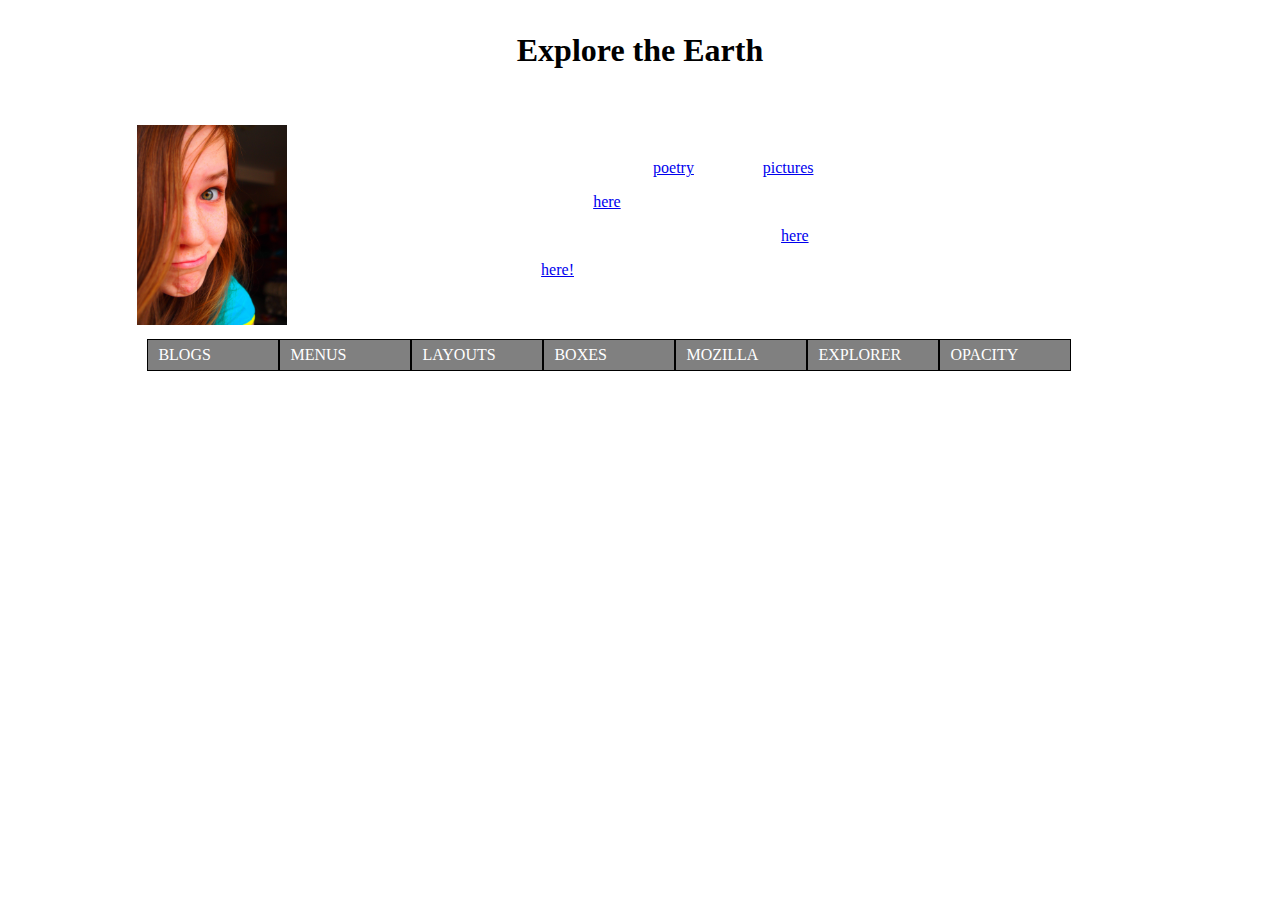
==== simplest.html @ 76415454 "new font" ====
<!DOCTYPE html PUBLIC "-//W3C//DTD XHTML 1.0 Transitional//EN"
        "http://www.w3.org/TR/xhtml1/DTD/xhtml1-transitional.dtd">
<html xmlns="http://www.w3.org/1999/xhtml">
<link rel='stylesheet' href='style.css'>
	<head>
		<title>EXPLORE</title>
		<style type="text/css">
body {
	background-color:FFFFFF;
	background-image:url(http://hdw.datawallpaper.com/nature/awesome-ocean-wave-scape-wide-wallpaper-339775.jpg);
	background-attachment: fixed;
	background-position:top center;
	background-repeat:no-repeat;
        }
h1
{
color:black;
text-align:center;
font-family:"Mardian Demo", "Great Vibes";
}
h2
{
color:turquoise;
font-family:"Beautiful Every Time",Georgia,Serif;
font-size:90%;
}
P
{
color:white;
font-family:"Beautiful Every Time", Georgia,Serif;
}
p2
{
color:white;
right:img;
font-family:"Beautiful Every Time", Georgia,Serif;
}
.menu
{
font-family:"Beautiful Every Time", Georgia,Serif;
}

</style>
	</head>
	<body>
		<table width="80%" border="0" align="center"><tbody>
			<tr>
				<td valign="top">
					<h1>Explore the Earth</h1>
					<p><b>By Natalie Fagerland</b></p>
					<p><img src="me2.jpg" width="150" height="200" align="left"></p>
					<p></p>
					<p>Feel free to explore the world! Anything can happen, so long as you can dream it. </p>
					<p>So This is gonna be a sort of blog, and I'm going to have <a href="second.html">poetry</a> and some <a href="third.html">pictures</a> that will regularly be updated!</p>
					<p>If you would like to see my online photos click <a href="http://kids-myshot.nationalgeographic.com/profile/22556" target="_blank">here</a></p>
					<p>If you would like to see another photography site made by a classmate, click <a href="http://10.75.1.232/simplest2.html" target="_blank">here</a></p>
					<p>If you have any questions for me, click <a href="mailto:natalie.fagerland@tiseagles.net">here!</a></p>
			
					<div class="container">
<div class="menu">
<ul>
<li><a class="hide" href="Blog.html" align="top">BLOGS</a>
<ul>
<li><a href="third.html" title="Photos">What's New</a></li>
<li><a href="updates.html" title="Updates">Cooking In China</a></li>
<li><a href="#url" title="Styling forms">User Blogs</a></li>
</ul>
</li>
<li><a class="hide" href="#url" align="top">MENUS</a>
<ul>
<li><a href="#url" title="a coded list of spies">spies menu</a></li>
<li><a href="#url" title="a horizontal vertical menu">vertical menu</a></li>
<li><a href="#url" title="an enlarging unordered list">enlarging list</a></li>
<li><a href="#url" title="an unordered list with link images">link images</a></li>
</ul>
</li>
<li><a class="hide" href="#url" align="top">LAYOUTS</a>
<ul>
<li><a href="#url" title="Cross browser fixed layout">Fixed 1</a></li>
<li><a href="#url" title="Cross browser fixed layout">Fixed 2</a></li>
<li><a href="#url" title="Cross browser fixed layout">Fixed 3</a></li>
<li><a href="#url" title="Cross browser fixed layout">Fixed 4</a></li>
</ul>
</li>
<li><a class="hide" href="#url" align="top">BOXES</a>
<ul>
<li><a href="#url" title="a coded list of spies">spies menu</a></li>
<li><a href="#url" title="a horizontal vertical menu">vertical menu</a></li>
</ul>
</li>
<li><a class="hide" href="#url" align="top">MOZILLA</a>
<ul>
<li><a href="#url" title="A drop down menu">drop down menu</a></li>
<li><a href="#url" title="A cascading menu">cascading menu</a></li>
<li><a href="#url" title="Using content:">content:</a></li>
</ul>
</li>
<li><a class="hide" href="#url" align="top">EXPLORER</a>
<ul>
<li><a href="second.html" title="Example one">example one</a></li>
<li><a href="NatalieFagerland_Photos.html" title="Weft fonts">weft fonts</a></li>
<li><a href="third.html" title="Vertical align">vertical align</a></li>
</ul>
</li>
<li><a class="hide" href="#url" align="top">OPACITY</a>
<ul>
<li><a href="WhatIfRocks.html" title="colour wheel">opaque colours</a></li>
<li><a href="Charades.html" title="a menu using opacity">opaque menu</a></li>
<li><a href="Rain.html" title="partial opacity">partial opacity</a></li>
<li><a href="HannahAlBeeshi_Photos.html" title="partial opacity II">partial opacity II</a></li>
</ul>
</li>
</ul>
</div>
</div>
		
				</td>
			</tr>
	</body>
</html>
---- style.css ----
/* common styling */
.container {position:realative; background:none  url(hide_seek.jpg); margin:50px auto; padding:10px; border:none;}
.menu {background:grey; font-family: arial, sans-serif; width:924px; height:32px; position:relative; margin:0;}
.menu ul li a, .menu ul li a:visited {display:block; text-decoration:none; color:#fff; width:120px; height:30px; border:2px solid #000; border-width:1px 1px; background:transparent  url(../../opacity/opaque.png); line-height:29px; padding-left:10px;}
.menu ul {padding:0; margin:0;list-style-type: none;}
.menu ul li {float:left; position:relative;}
.menu ul li ul {display: none;}

/* specific to non IE browsers */
.menu ul li:hover a {color:#000; background:#003366;}
.menu ul li:hover ul {display:block; position:absolute; top:32px; width:128px; background:none;}
.menu ul li:hover ul li {float:top;}
.menu ul li:hover ul li a {display:block; background:#003366  url(../../opacity/opaque.png); color:#ffffff; width:120px; float:left;}
.menu ul li:hover ul li a:hover {background:grey; color:#000;}
.hide {float:top;}
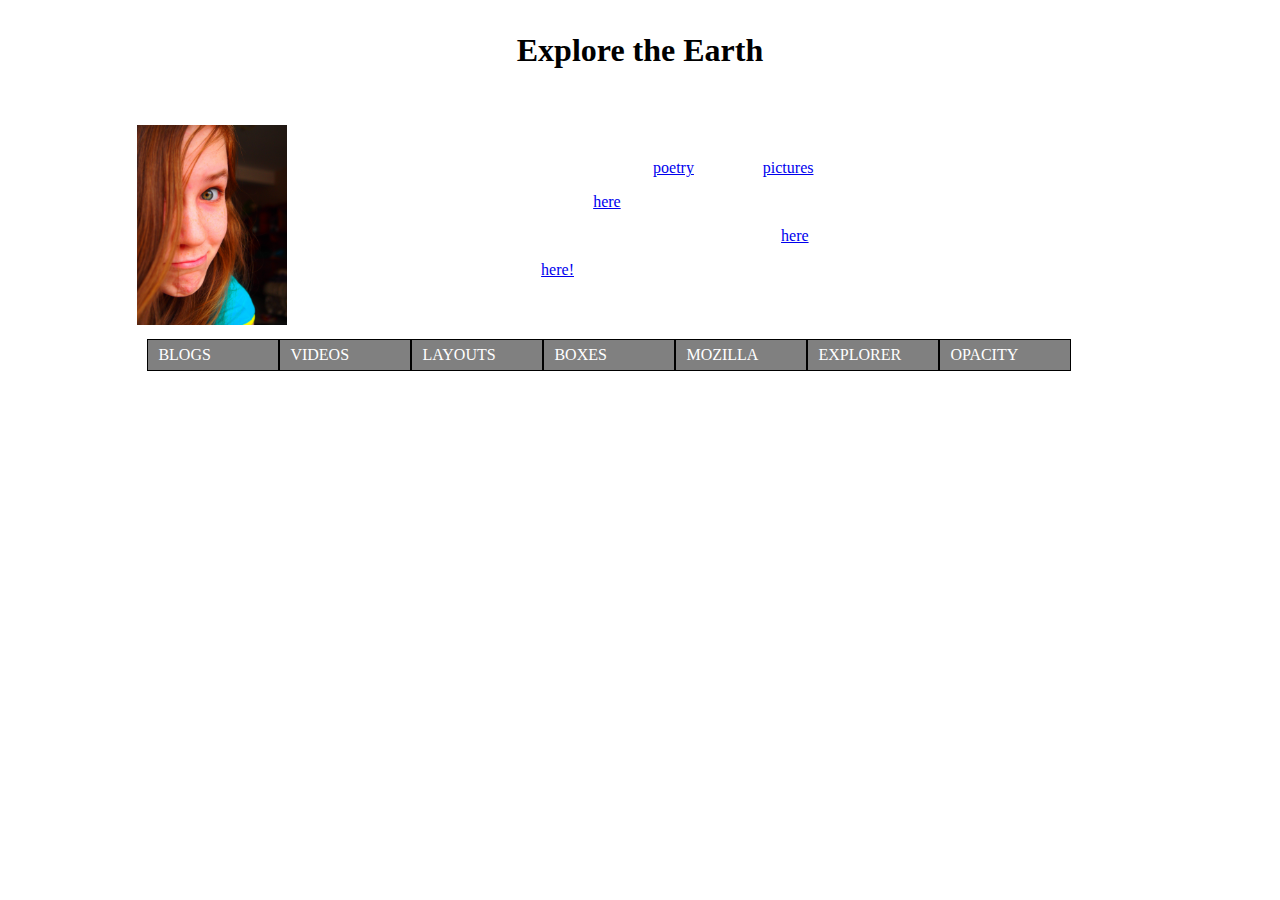
==== commit 45f8e35b: "New" ====
--- a/simplest.html
+++ b/simplest.html
@@ -66,12 +66,12 @@
 <li><a href="#url" title="Styling forms">User Blogs</a></li>
 </ul>
 </li>
-<li><a class="hide" href="#url" align="top">MENUS</a>
+<li><a class="hide" href="#url" align="top">VIDEOS</a>
 <ul>
-<li><a href="#url" title="a coded list of spies">spies menu</a></li>
-<li><a href="#url" title="a horizontal vertical menu">vertical menu</a></li>
-<li><a href="#url" title="an enlarging unordered list">enlarging list</a></li>
-<li><a href="#url" title="an unordered list with link images">link images</a></li>
+<li><a href="#url" title="a coded list of spies">Music Videos</a></li>
+<li><a href="#url" title="a horizontal vertical menu">Animation</a></li>
+<li><a href="videoblogs.html" title="EXPLORE~Projects">Projects</a></li>
+<li><a href="#url" title="an unordered list with link images">User Videos</a></li>
 </ul>
 </li>
 <li><a class="hide" href="#url" align="top">LAYOUTS</a>
